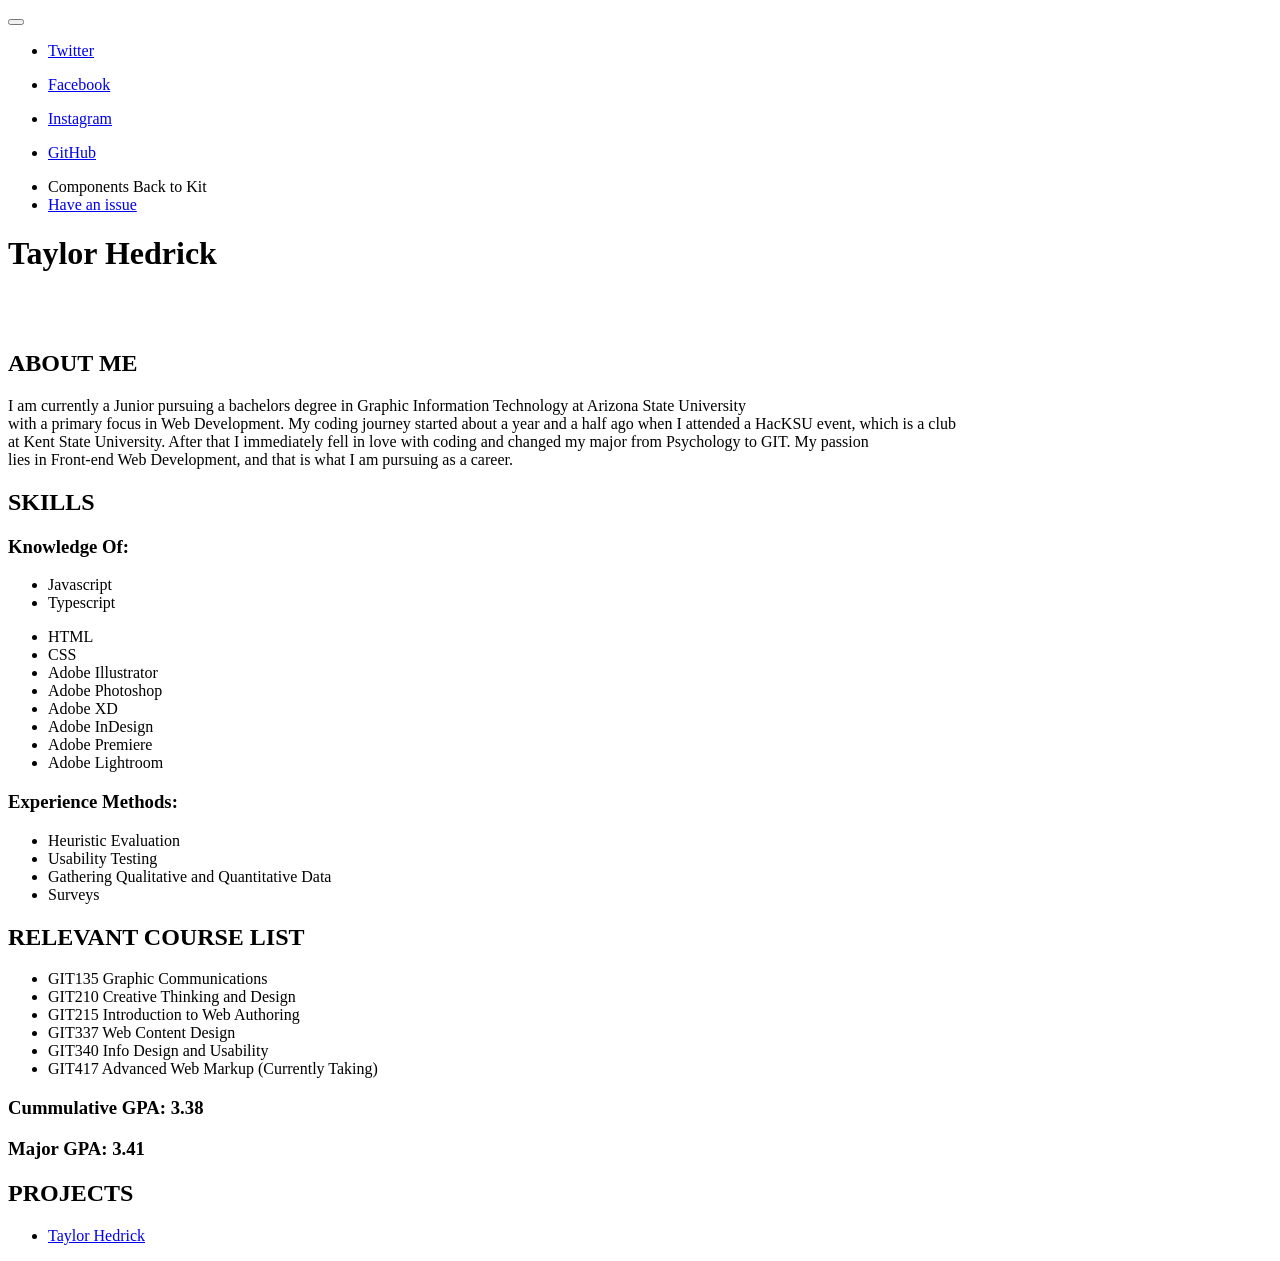
==== src/app/components/home/home.component.html @ 55da3388 "added content to homepage" ====
<!DOCTYPE html>
<html lang="en">
    <head>

    </head>
        <title>Taylor's Portfolio</title>
    <body>
        <nav class="navbar navbar-expand-lg fixed-top navbar-transparent" color-on-scroll="500">
            <div class="container">
                <div class="navbar-translate">
                    <a class="navbar-brand" href="https://www.creative-tim.com"></a>
                    <button class="navbar-toggler navbar-burger" type="button" data-toggle="collapse" data-target="#navbarToggler" aria-controls="navbarTogglerDemo02" aria-expanded="false" aria-label="Toggle navigation" (click)="sidebarToggle()">
                        <span class="navbar-toggler-bar"></span>
                        <span class="navbar-toggler-bar"></span>
                        <span class="navbar-toggler-bar"></span>
                    </button>
                </div>
                <div class="navbar-collapse" id="navbarToggler">
                    <ul class="navbar-nav ml-auto">
                        <li class="nav-item" *ngIf="!isDocumentation()">
                            <a class="nav-link" rel="tooltip" title="Follow us on Twitter" data-placement="bottom" href="https://twitter.com/CreativeTim" target="_blank">
                                <i class="fa fa-twitter"></i>
                                <p class="d-lg-none">Twitter</p>
                            </a>
                        </li>
                        <li class="nav-item" *ngIf="!isDocumentation()">
                            <a class="nav-link" rel="tooltip" title="Like us on Facebook" data-placement="bottom" href="https://www.facebook.com/CreativeTim" target="_blank">
                                <i class="fa fa-facebook-square"></i>
                                <p class="d-lg-none">Facebook</p>
                            </a>
                        </li>
                        <li class="nav-item" *ngIf="!isDocumentation()">
                            <a class="nav-link" rel="tooltip" title="Follow us on Instagram" data-placement="bottom" href="https://www.instagram.com/CreativeTimOfficial" target="_blank">
                                <i class="fa fa-instagram"></i>
                                <p class="d-lg-none">Instagram</p>
                            </a>
                        </li>
                        <li class="nav-item" *ngIf="!isDocumentation()">
                            <a class="nav-link" rel="tooltip" title="Star on GitHub" data-placement="bottom" href="https://www.github.com/CreativeTimOfficial/paper-kit-2-angular" target="_blank">
                                <i class="fa fa-github"></i>
                                <p class="d-lg-none">GitHub</p>
                            </a>
                        </li>
                        <li class="nav-item" *ngIf="!isHome()">
                            <a [routerLink]="['/home']" *ngIf="!isDocumentation()" class="nav-link"><i class="nc-icon nc-layout-11"></i>Components</a>
                            <a [routerLink]="['/home']" *ngIf="isDocumentation()" class="nav-link">Back to Kit</a>
                        </li>
                        <li class="nav-item" *ngIf="isDocumentation()">
                            <a href="https://github.com/creativetimofficial/paper-kit-2-angular/issues?ref=pk2-free-local" target="_blank" class="nav-link">Have an issue</a>
                        </li>
                    </ul>
                </div>
            </div>
        </nav>

        <div class="page-header section-dark" style="background-image: url('assets/img/antoine-barres.jpg');">
            <div class="filter"></div>
            <div class="content-center">
                <div class="container">
                    <div class="title-brand">
                        <h1 class="presentation-title">Taylor Hedrick</h1>
                        <div class="fog-low">
                            <img src="assets/img/fog-low.png" alt="">
                        </div>
                        <div class="fog-low right">
                            <img src="assets/img/fog-low.png" alt="">
                        </div>
                    </div>
                </div>
            </div>
            <div class="moving-clouds" style="background-image: url('assets/img/clouds.png');"></div>
        </div>

        <main>
            <section class="aboutMe">
                <h2><strong>ABOUT ME</strong></h2>
                <p>I am currently a Junior pursuing a bachelors degree in Graphic Information Technology at Arizona State University <br> with a primary focus in Web Development.
                     My coding journey started about a year and a half ago when I attended a HacKSU event, which is a club<br> at Kent State University. After that I
                     immediately fell in love with coding and changed my major from Psychology to GIT. My passion<br> lies in Front-end Web Development, and that is what
                     I am pursuing as a career.</p>
            </section>

            
            <section class="skillSection">
                <h2 class="skills">SKILLS</h2>
                <div class="row">
                    <section class="col-md-4 knowledge">
                        <h3><strong>Knowledge Of:</strong></h3>
                            <ul class="knowList">
                                <li>Javascript</li>
                                <li>Typescript</li>
                            </ul>
                    </section>

                    <section class=" col-md-4 skills">
                        <ul class="skillList">
                            <li>HTML</li>
                            <li>CSS</li>
                            <li>Adobe Illustrator</li>
                            <li>Adobe Photoshop</li>
                            <li>Adobe XD</li>
                            <li>Adobe InDesign</li>
                            <li>Adobe Premiere</li>
                            <li>Adobe Lightroom</li>
                        </ul>
                    </section>
        
                    <section class="col-md-4 userExperience">
                        <h3><strong> Experience Methods: </strong></h3>
                            <ul class="uxList">
                                <li>Heuristic Evaluation</li>
                                <li>Usability Testing</li>
                                <li>Gathering Qualitative and Quantitative Data</li>
                                <li>Surveys</li>
                            </ul>
                    </section>
                </div>
            </section>

            <section class="courses">
                <h2>RELEVANT COURSE LIST</h2>
                <ul class="courseList">
                    <li>GIT135 Graphic Communications</li>
                    <li>GIT210 Creative Thinking and Design</li>
                    <li>GIT215 Introduction to Web Authoring</li>
                    <li>GIT337 Web Content Design</li>
                    <li>GIT340 Info Design and Usability</li>
                    <li>GIT417 Advanced Web Markup (Currently Taking)</li>
                </ul>
                <h3>Cummulative GPA: 3.38</h3>
                <h3>Major GPA: 3.41</h3>
            </section>

            <div class="row">
                <section class="projects">
                    <h2 class="projectHead">PROJECTS</h2>

                </section>
            </div>
        </main>
        <footer class="footer">
            <div class="container">
                <div class="row">
                    <nav class="footer-nav">
                        <ul>
                            <li><a href="https://www.creative-tim.com">Taylor Hedrick</a></li>
                        </ul>
                    </nav>
                </div>
            </div>
        </footer>
    </body>
</html>
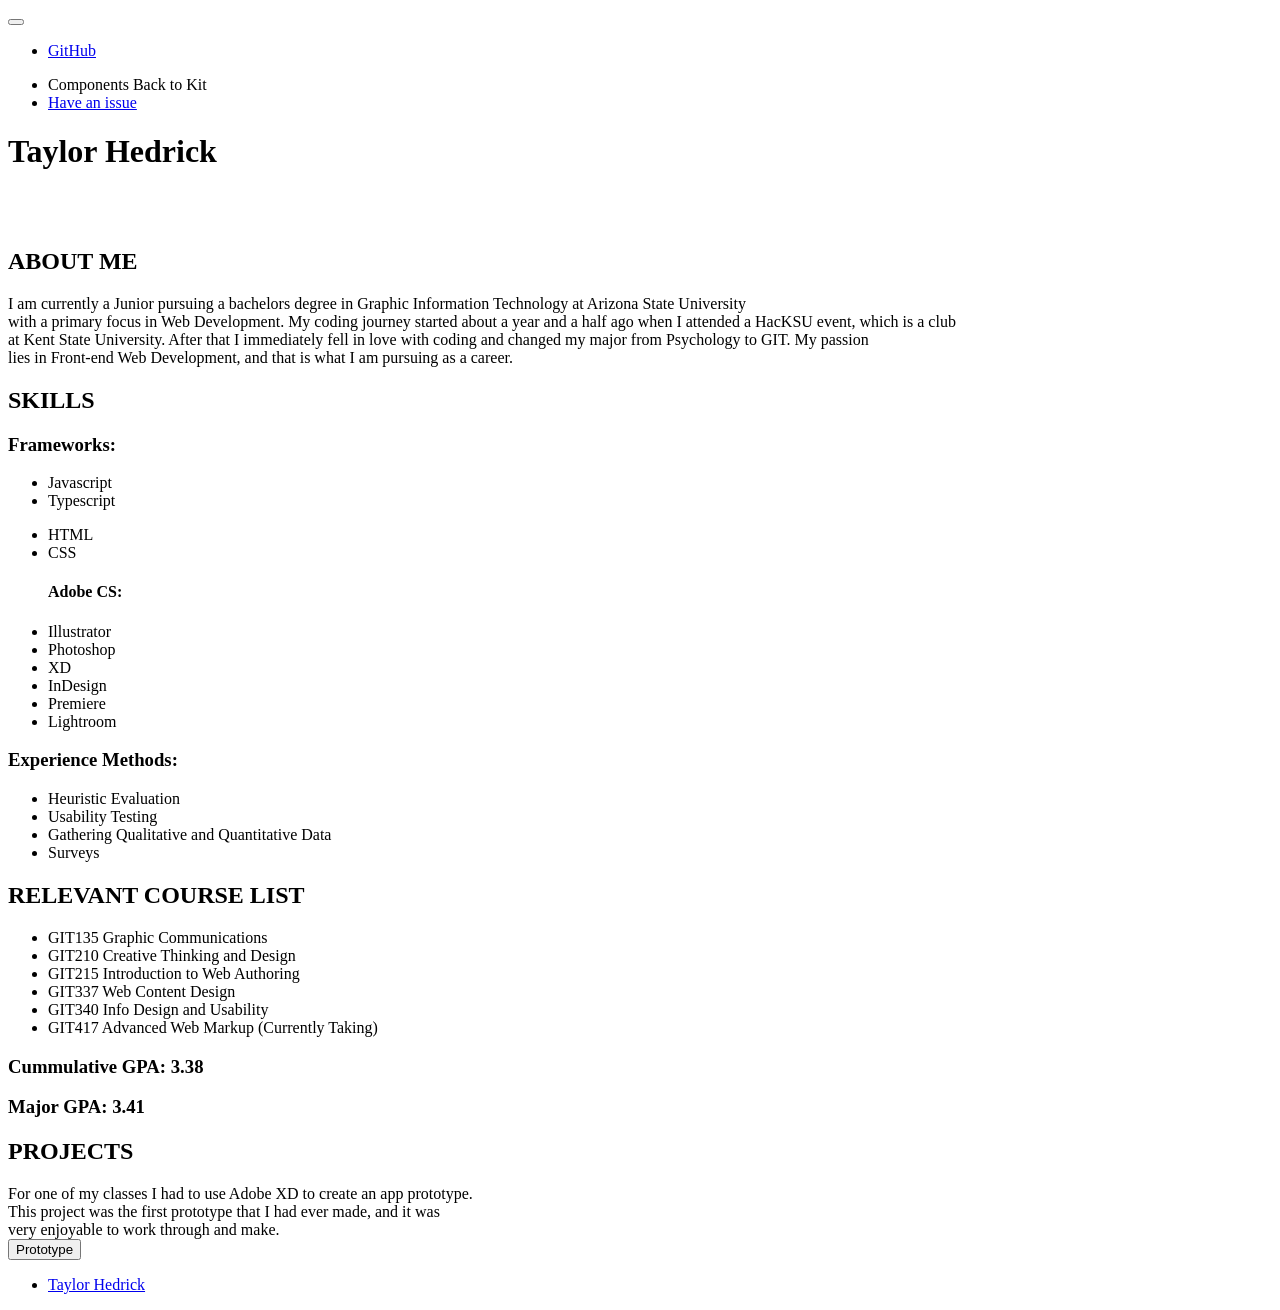
==== commit ffa4cead: "added cards and broke banner img" ====
--- a/src/app/components/home/home.component.html
+++ b/src/app/components/home/home.component.html
@@ -18,24 +18,6 @@
                 <div class="navbar-collapse" id="navbarToggler">
                     <ul class="navbar-nav ml-auto">
                         <li class="nav-item" *ngIf="!isDocumentation()">
-                            <a class="nav-link" rel="tooltip" title="Follow us on Twitter" data-placement="bottom" href="https://twitter.com/CreativeTim" target="_blank">
-                                <i class="fa fa-twitter"></i>
-                                <p class="d-lg-none">Twitter</p>
-                            </a>
-                        </li>
-                        <li class="nav-item" *ngIf="!isDocumentation()">
-                            <a class="nav-link" rel="tooltip" title="Like us on Facebook" data-placement="bottom" href="https://www.facebook.com/CreativeTim" target="_blank">
-                                <i class="fa fa-facebook-square"></i>
-                                <p class="d-lg-none">Facebook</p>
-                            </a>
-                        </li>
-                        <li class="nav-item" *ngIf="!isDocumentation()">
-                            <a class="nav-link" rel="tooltip" title="Follow us on Instagram" data-placement="bottom" href="https://www.instagram.com/CreativeTimOfficial" target="_blank">
-                                <i class="fa fa-instagram"></i>
-                                <p class="d-lg-none">Instagram</p>
-                            </a>
-                        </li>
-                        <li class="nav-item" *ngIf="!isDocumentation()">
                             <a class="nav-link" rel="tooltip" title="Star on GitHub" data-placement="bottom" href="https://www.github.com/CreativeTimOfficial/paper-kit-2-angular" target="_blank">
                                 <i class="fa fa-github"></i>
                                 <p class="d-lg-none">GitHub</p>
@@ -53,7 +35,7 @@
             </div>
         </nav>
 
-        <div class="page-header section-dark" style="background-image: url('assets/img/antoine-barres.jpg');">
+        <div class="page-header section-dark" style="background-image: url('');">
             <div class="filter"></div>
             <div class="content-center">
                 <div class="container">
@@ -80,32 +62,32 @@
                      I am pursuing as a career.</p>
             </section>
 
-            
-            <section class="skillSection">
+                <section class="skillSection">
                 <h2 class="skills">SKILLS</h2>
-                <div class="row">
-                    <section class="col-md-4 knowledge">
-                        <h3><strong>Knowledge Of:</strong></h3>
+                <div class="row mx-auto">
+                    <section class="col-md-4 knowledge card column">
+                        <h3><strong>Frameworks:</strong></h3>
                             <ul class="knowList">
                                 <li>Javascript</li>
                                 <li>Typescript</li>
                             </ul>
                     </section>
 
-                    <section class=" col-md-4 skills">
+                    <section class="col-md-4 skills card column">
                         <ul class="skillList">
                             <li>HTML</li>
                             <li>CSS</li>
-                            <li>Adobe Illustrator</li>
-                            <li>Adobe Photoshop</li>
-                            <li>Adobe XD</li>
-                            <li>Adobe InDesign</li>
-                            <li>Adobe Premiere</li>
-                            <li>Adobe Lightroom</li>
+                            <h4 class="adobeHead">Adobe CS:</h4>
+                            <li>Illustrator</li>
+                            <li>Photoshop</li>
+                            <li>XD</li>
+                            <li>InDesign</li>
+                            <li>Premiere</li>
+                            <li>Lightroom</li>
                         </ul>
                     </section>
         
-                    <section class="col-md-4 userExperience">
+                    <section class="col-md-4 userExperience card column">
                         <h3><strong> Experience Methods: </strong></h3>
                             <ul class="uxList">
                                 <li>Heuristic Evaluation</li>
@@ -127,14 +109,17 @@
                     <li>GIT340 Info Design and Usability</li>
                     <li>GIT417 Advanced Web Markup (Currently Taking)</li>
                 </ul>
-                <h3>Cummulative GPA: 3.38</h3>
-                <h3>Major GPA: 3.41</h3>
+                <h3 class="gpaC"><strong>Cummulative GPA: 3.38</strong></h3>
+                <h3 class="gpaM"><strong>Major GPA: 3.41</strong></h3>
             </section>
 
-            <div class="row">
+            <div>
                 <section class="projects">
                     <h2 class="projectHead">PROJECTS</h2>
-
+                        <p class="col-md-6 prototypeSum">For one of my classes I had to use Adobe XD to create an app prototype.<br> 
+                            This project was the first prototype that I had ever made, and it was <br> very enjoyable to work through and make.<br>
+                            <button onclick="location.href='https://xd.adobe.com/view/f85e4ad5-fde5-4fe5-4d4d-abad48553c69-8e6f/?fullscreen'" type="button" class="btn btn-danger btn-round myBtn">Prototype</button>
+                        </p>
                 </section>
             </div>
         </main>
